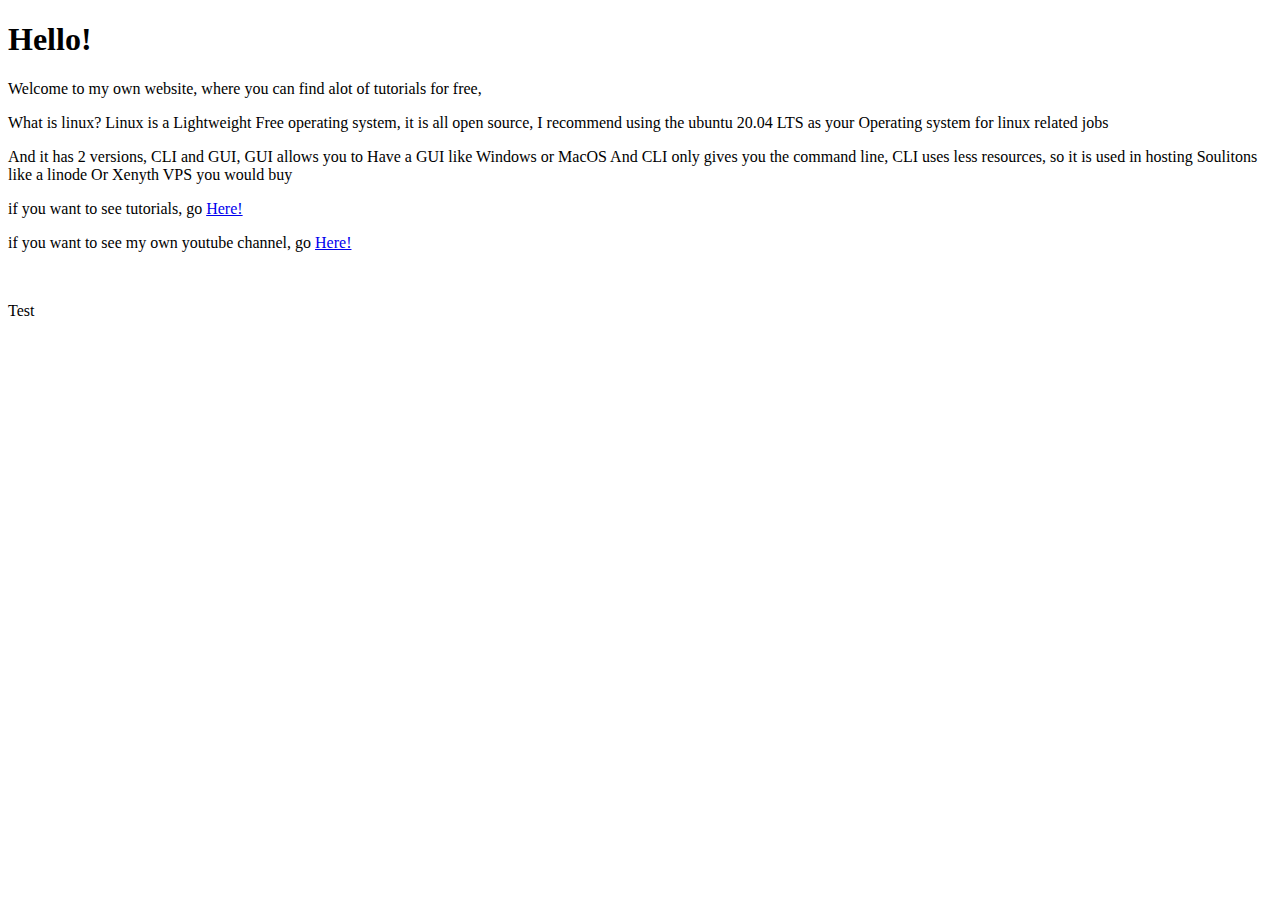
==== index.html @ 990853d7 "root code" ====
<!DOCTYPE html>
<html>
<head>
    <title>Superintendent.me | Home</title>
  <link rel="stylesheet" href="css/index.css">
  <link rel="preconnect" href="https://fonts.googleapis.com">
<link rel="preconnect" href="https://fonts.gstatic.com" crossorigin>
<link href="https://fonts.googleapis.com/css2?family=Oxygen&display=swap" rel="stylesheet">
</head>
<body>
  <div class="div3">
<div class="div1">
<h1>Hello!</h1>
<p>Welcome to my own website, where you can find alot of tutorials for free, </p>
</div>
<div class="div2">
<p>What is linux? Linux is a Lightweight Free operating system, it is all open source, I recommend using the ubuntu 20.04 LTS as your Operating system for linux related jobs</p>
<p>And it has 2 versions, CLI and GUI, GUI allows you to Have a GUI like Windows or MacOS And CLI only gives you the command line, CLI uses less resources, so it is used in hosting Soulitons like a linode Or Xenyth VPS you would buy</p>
<p>if you want to see tutorials, go <a href="tutorials/list.html">Here!</a></p>
<p>if you want to see my own youtube channel, go <a href="https://www.youtube.com/channel/UCkIFmiReIcgbYipXEJuNV0w">Here!</a></p>
</div>
</div>
<br>
<div class="div4">
<p>Test</p>
</div>
</body>
</html>
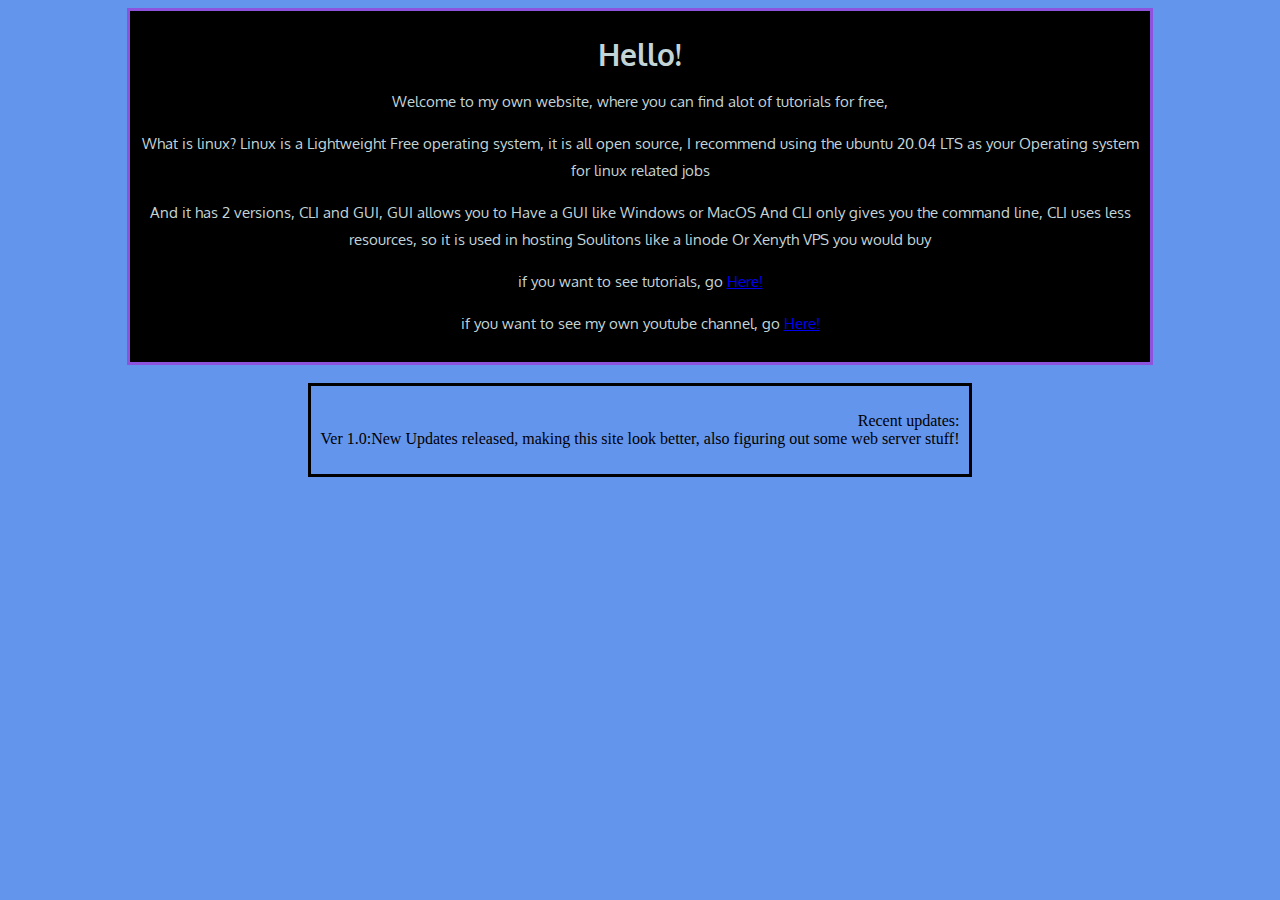
==== commit 084c1828: "Update index.html" ====
--- a/index.html
+++ b/index.html
@@ -22,7 +22,7 @@
 </div>
 <br>
 <div class="div4">
-<p>Test</p>
+<p>Recent updates:<br>Ver 1.0:New Updates released, making this site look better, also figuring out some web server stuff!</p>
 </div>
 </body>
-</html>+</html>
--- a/css/index.css
+++ b/css/index.css
@@ -0,0 +1,38 @@
+.div1 {
+    text-align: center;
+    font-family: 'Oxygen', sans-serif;
+}
+.div2 {
+    text-align: center;
+    font-family: 'Oxygen', sans-serif;
+}
+
+
+.div3 {
+    background-color: #000000;
+    border-color: #8D53DD;
+    border-width: 3px;
+    border-style: solid;
+    padding: 10px 10px;
+    max-width: 1000px;
+    position: relative;
+    font-family: Courier;
+    font-size: 15px;
+    color: #c3d4d7;
+    line-height: 1.8em;
+}
+body {
+    background-color: cornflowerblue;
+    display: flex;
+    flex-direction: column;
+    justify-content: center;
+    align-items: center;
+    padding: 0px 10px;
+}
+.div4 {
+    text-align: right;
+    border-width: 3px;
+    padding: 10px 10px;
+    border-style: solid;
+    
+}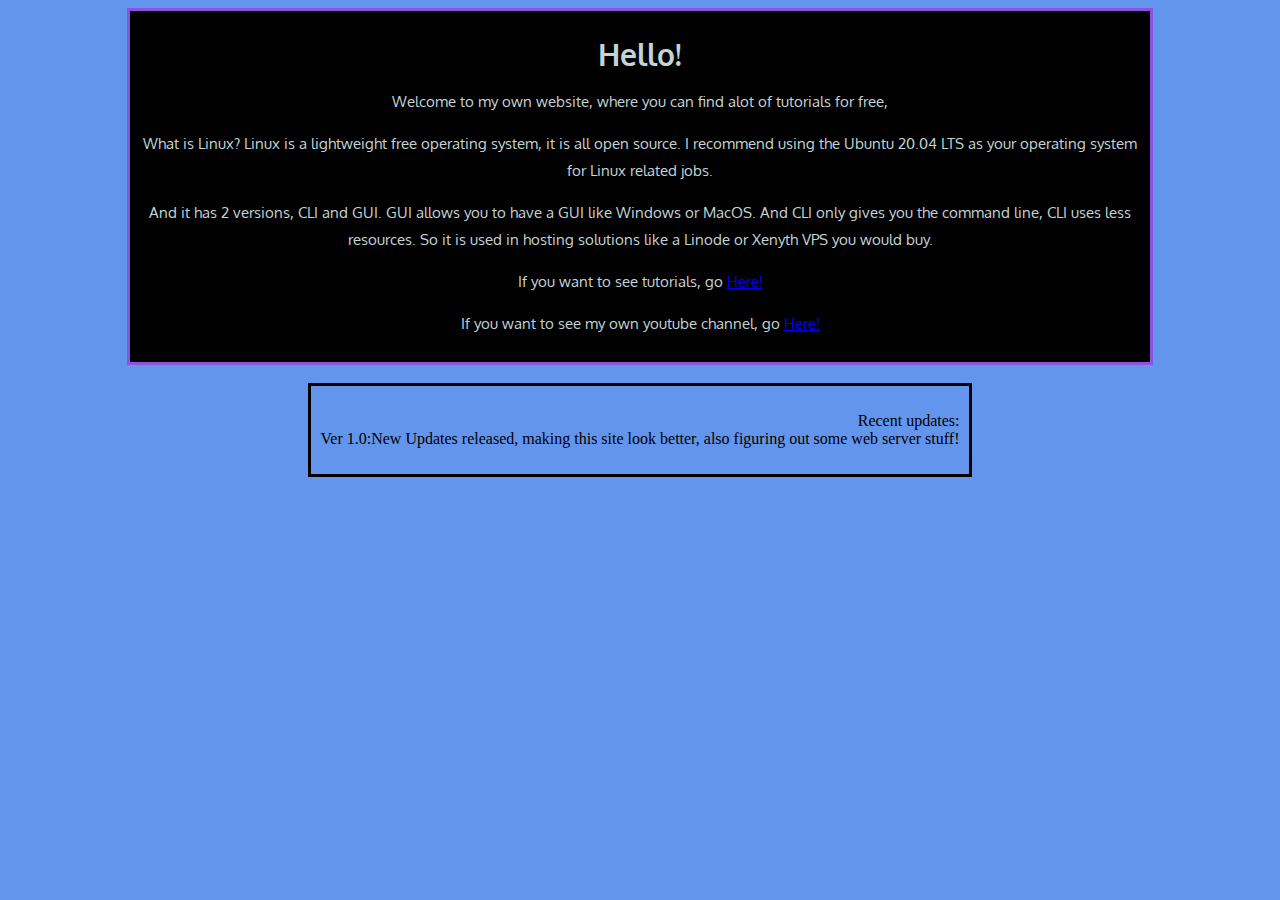
==== commit 12612176: "Update index.html" ====
--- a/index.html
+++ b/index.html
@@ -14,10 +14,10 @@
 <p>Welcome to my own website, where you can find alot of tutorials for free, </p>
 </div>
 <div class="div2">
-<p>What is linux? Linux is a Lightweight Free operating system, it is all open source, I recommend using the ubuntu 20.04 LTS as your Operating system for linux related jobs</p>
-<p>And it has 2 versions, CLI and GUI, GUI allows you to Have a GUI like Windows or MacOS And CLI only gives you the command line, CLI uses less resources, so it is used in hosting Soulitons like a linode Or Xenyth VPS you would buy</p>
-<p>if you want to see tutorials, go <a href="tutorials/list.html">Here!</a></p>
-<p>if you want to see my own youtube channel, go <a href="https://www.youtube.com/channel/UCkIFmiReIcgbYipXEJuNV0w">Here!</a></p>
+<p>What is Linux? Linux is a lightweight free operating system, it is all open source. I recommend using the Ubuntu 20.04 LTS as your operating system for Linux related jobs.</p>
+<p>And it has 2 versions, CLI and GUI. GUI allows you to have a GUI like Windows or MacOS. And CLI only gives you the command line, CLI uses less resources. So it is used in hosting solutions like a Linode or Xenyth VPS you would buy.</p>
+<p>If you want to see tutorials, go <a href="tutorials/list.html">Here!</a></p>
+<p>If you want to see my own youtube channel, go <a href="https://www.youtube.com/channel/UCkIFmiReIcgbYipXEJuNV0w">Here!</a></p>
 </div>
 </div>
 <br>
